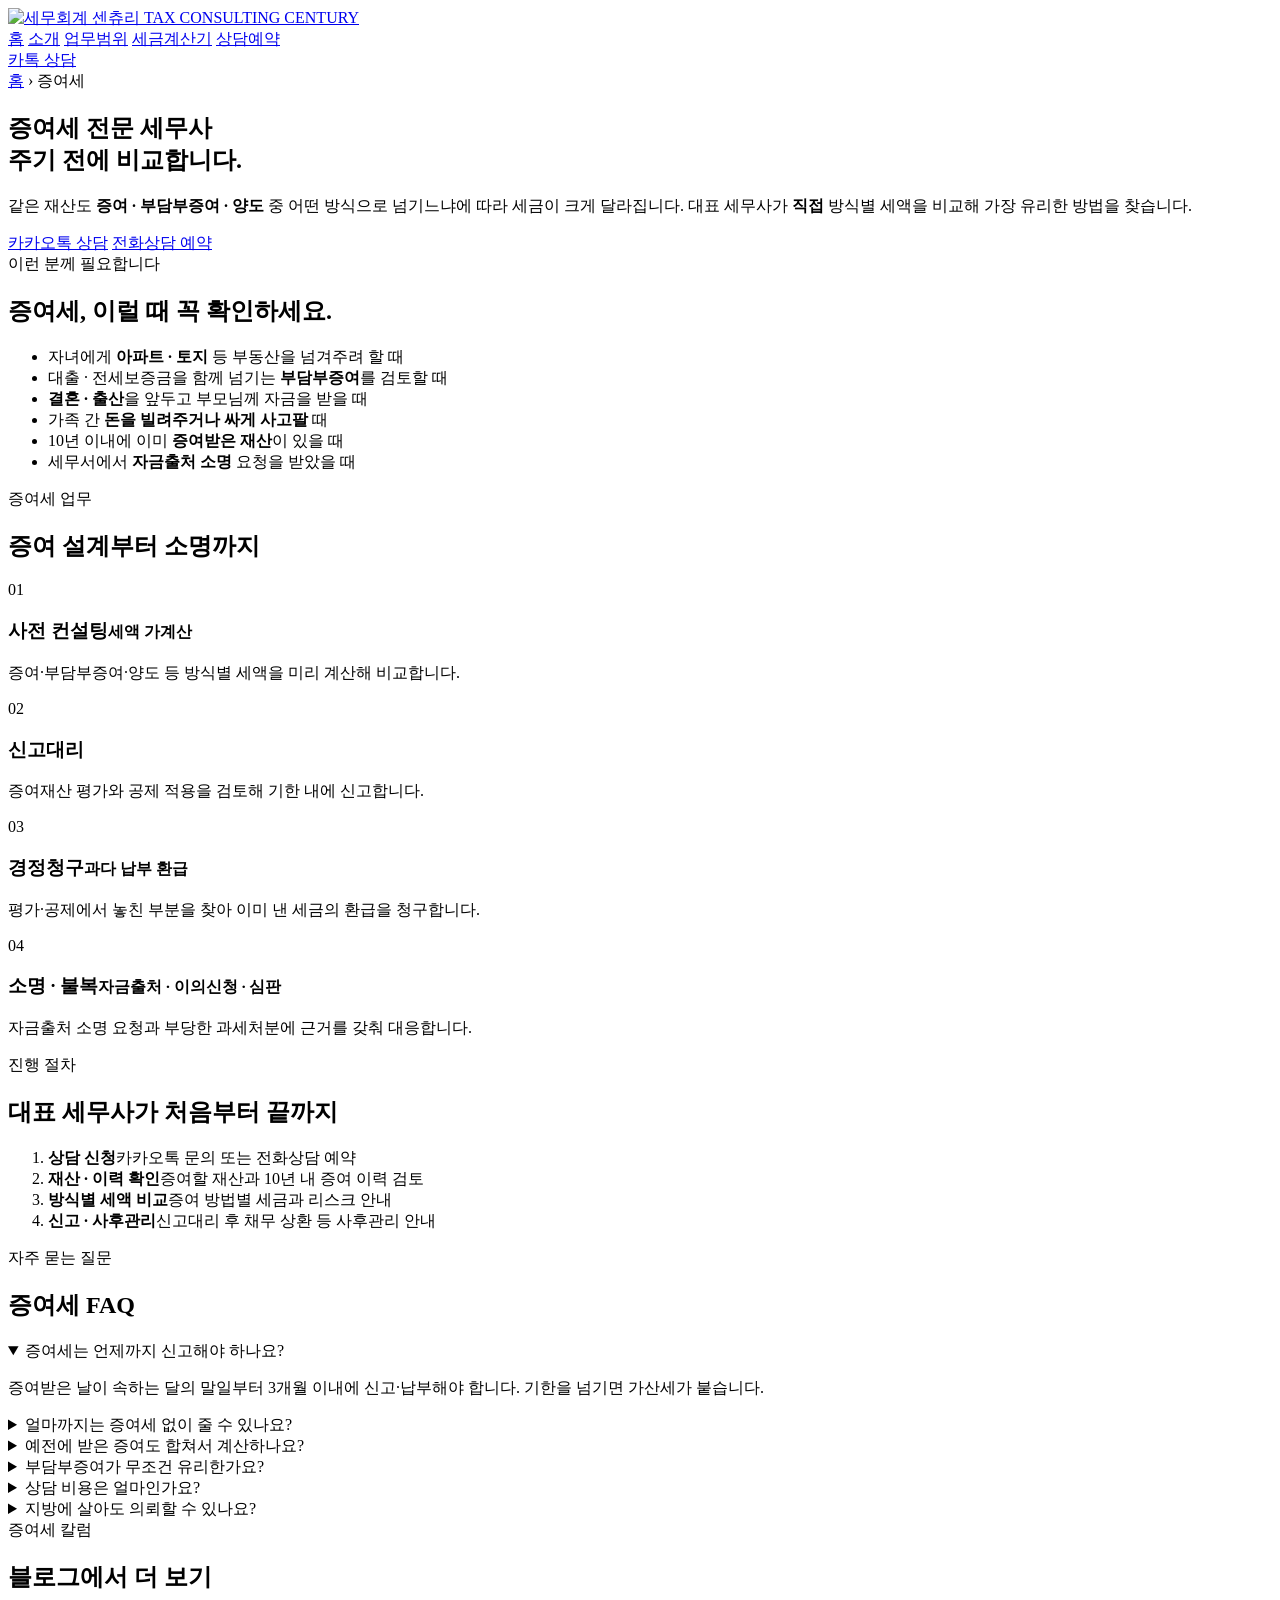
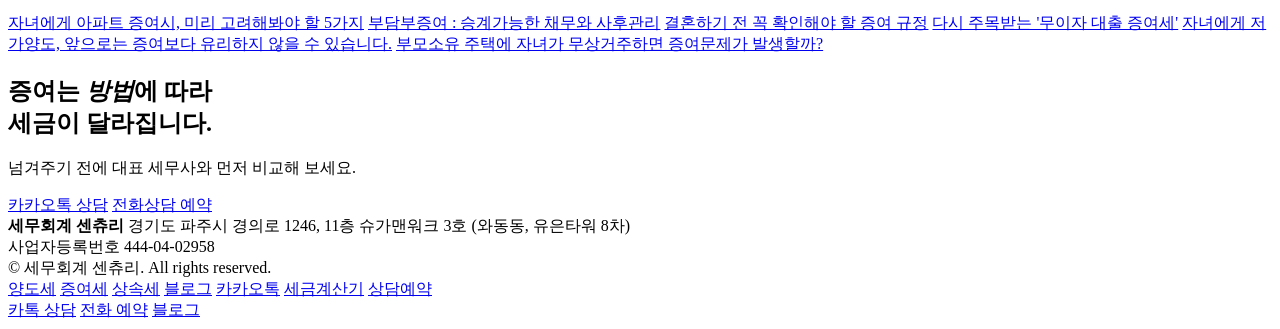
==== jeungyeo/index.html @ 935c67cb "세금계산기 2종 추가: 증여세·양도소득세 (메뉴·사이트맵 연결) Co-Authored-By: Claude Opus 5.5 <noreply@anthropic.com>" ====
<!doctype html>
<html lang="ko">
<head>
<meta charset="utf-8">
<meta name="viewport" content="width=device-width, initial-scale=1">
<title>증여세 전문 세무사 | 증여세 신고·부담부증여·사전 컨설팅 - 세무회계 센츄리</title>
<meta name="description" content="증여세 전문 세무사가 직접 검토합니다. 자녀 부동산 증여, 부담부증여, 혼인·출산 증여공제, 증여세 신고대리와 자금출처 소명, 경정청구까지. 전국 전화·카카오톡 상담.">
<meta property="og:site_name" content="세무회계 센츄리">
<meta property="og:locale" content="ko_KR">
<meta property="og:title" content="증여세 전문 세무사 | 세무회계 센츄리">
<meta property="og:description" content="증여는 방법에 따라 세금이 달라집니다. 대표 세무사가 방식별 세액을 직접 비교합니다.">
<meta property="og:type" content="website">
<meta property="og:url" content="https://taxcentury.co.kr/jeungyeo/">
<meta property="og:image" content="https://taxcentury.co.kr/images/og-share4.png">
<meta property="og:image:width" content="1200">
<meta property="og:image:height" content="630">
<meta name="twitter:card" content="summary_large_image">
<link rel="canonical" href="https://taxcentury.co.kr/jeungyeo/">
<link rel="icon" href="/favicon.ico" sizes="any">
<link rel="icon" type="image/png" sizes="192x192" href="/images/icon-192.png">
<link rel="apple-touch-icon" href="/images/apple-touch-icon.png">
<link rel="preconnect" href="https://fonts.googleapis.com">
<link rel="preconnect" href="https://fonts.gstatic.com" crossorigin>
<link rel="stylesheet" href="https://fonts.googleapis.com/css2?family=Noto+Sans+KR:wght@400;500;700;900&amp;family=Noto+Serif+KR:wght@500;700;900&amp;display=swap">
<link rel="stylesheet" href="/css/site.css?v=20261023">
<script type="application/ld+json">
[
  {
    "@context": "https://schema.org",
    "@type": "Service",
    "name": "증여세 신고대리·사전 컨설팅·자금출처 소명·경정청구",
    "serviceType": "증여세 세무대리",
    "url": "https://taxcentury.co.kr/jeungyeo/",
    "areaServed": { "@type": "Country", "name": "대한민국" },
    "provider": { "@type": "AccountingService", "name": "세무회계 센츄리", "url": "https://taxcentury.co.kr/" }
  },
  {
    "@context": "https://schema.org",
    "@type": "BreadcrumbList",
    "itemListElement": [
      { "@type": "ListItem", "position": 1, "name": "홈", "item": "https://taxcentury.co.kr/" },
      { "@type": "ListItem", "position": 2, "name": "증여세", "item": "https://taxcentury.co.kr/jeungyeo/" }
    ]
  },
  {
    "@context": "https://schema.org",
    "@type": "FAQPage",
    "mainEntity": [
      { "@type": "Question", "name": "증여세는 언제까지 신고해야 하나요?",
        "acceptedAnswer": { "@type": "Answer", "text": "증여받은 날이 속하는 달의 말일부터 3개월 이내에 신고·납부해야 합니다. 기한을 넘기면 가산세가 붙습니다." } },
      { "@type": "Question", "name": "얼마까지는 증여세 없이 줄 수 있나요?",
        "acceptedAnswer": { "@type": "Answer", "text": "10년간 합산해 배우자는 6억 원, 성년 자녀는 5천만 원(미성년 자녀는 2천만 원), 자녀가 부모에게 주는 경우 5천만 원, 그 밖의 친족은 1천만 원까지 공제됩니다. 부모님께 혼인신고일 전후 2년 이내 또는 자녀 출생일부터 2년 이내에 받는 경우에는 최대 1억 원이 추가로 공제됩니다." } },
      { "@type": "Question", "name": "예전에 받은 증여도 합쳐서 계산하나요?",
        "acceptedAnswer": { "@type": "Answer", "text": "네. 이번 증여일 전 10년 이내에 같은 사람에게서 받은 증여재산(합계 1천만 원 이상)은 합산해 세금을 계산합니다. 부모님에게서 받은 경우 아버지와 어머니를 한 사람으로 봅니다." } },
      { "@type": "Question", "name": "부담부증여가 무조건 유리한가요?",
        "acceptedAnswer": { "@type": "Answer", "text": "아닙니다. 대출이나 전세보증금을 함께 넘기면 그 채무만큼은 증여세 대신 증여자에게 양도소득세가 과세됩니다. 두 세금을 함께 계산해 비교해야 하고, 가족 간에는 채무 인수가 인정되지 않는 것으로 추정되므로 이후 상환 관리도 중요합니다." } },
      { "@type": "Question", "name": "상담 비용은 얼마인가요?",
        "acceptedAnswer": { "@type": "Answer", "text": "전화상담 수수료는 11만 원이며, 세액 산정(가계산)은 별도 수수료가 발생합니다. 카카오톡으로 상황을 남겨 주시면 확인 후 상세한 수수료 견적을 안내해 드립니다." } },
      { "@type": "Question", "name": "지방에 살아도 의뢰할 수 있나요?",
        "acceptedAnswer": { "@type": "Answer", "text": "네. 전화·카카오톡 상담과 서류의 온라인 전달로 전국 어디서나 진행할 수 있습니다." } }
    ]
  }
]
</script>
</head>
<body>

<header class="header">
  <div class="wrap">
    <a href="/" class="logo" aria-label="세무회계 센츄리 홈"><img src="/images/logo.png" alt="세무회계 센츄리 TAX CONSULTING CENTURY"></a>
    <nav class="nav" aria-label="주요 메뉴">
      <a href="/">홈</a>
      <a href="/#about">소개</a>
      <a href="/#scope">업무범위</a>
      <a href="/calculator/gift-tax/">세금계산기</a>
      <a href="/#reserve">상담예약</a>
    </nav>
    <a class="btn btn-kakao" data-link="kakao" href="#" target="_blank" rel="noopener">카톡 상담</a>
  </div>
</header>

<main>

<section class="hero sub-hero" id="top">
  <div class="wrap">
    <span class="crumb"><a href="/">홈</a> › 증여세</span>
    <h1>증여세 전문 세무사<br><span class="box">주기 전에 비교합니다.</span></h1>
    <p>같은 재산도 <b>증여 · 부담부증여 · 양도</b> 중 어떤 방식으로 넘기느냐에 따라 세금이 크게 달라집니다. 대표 세무사가 <b>직접</b> 방식별 세액을 비교해 가장 유리한 방법을 찾습니다.</p>
    <div class="btn-row">
      <a class="btn btn-kakao" data-link="kakao" href="#" target="_blank" rel="noopener">카카오톡 상담</a>
      <a class="btn btn-white" href="/#reserve">전화상담 예약</a>
    </div>
  </div>
</section>

<section class="cases">
  <div class="wrap">
    <div class="head">
      <span class="tag">이런 분께 필요합니다</span>
      <h2 class="h2">증여세, 이럴 때 꼭 확인하세요.</h2>
    </div>
    <ul class="need-list">
      <li><span>자녀에게 <b>아파트 · 토지</b> 등 부동산을 넘겨주려 할 때</span></li>
      <li><span>대출 · 전세보증금을 함께 넘기는 <b>부담부증여</b>를 검토할 때</span></li>
      <li><span><b>결혼 · 출산</b>을 앞두고 부모님께 자금을 받을 때</span></li>
      <li><span>가족 간 <b>돈을 빌려주거나 싸게 사고팔</b> 때</span></li>
      <li><span>10년 이내에 이미 <b>증여받은 재산</b>이 있을 때</span></li>
      <li><span>세무서에서 <b>자금출처 소명</b> 요청을 받았을 때</span></li>
    </ul>
  </div>
</section>

<section>
  <div class="wrap">
    <div class="head">
      <span class="tag">증여세 업무</span>
      <h2 class="h2">증여 설계부터 소명까지</h2>
    </div>
    <div class="svc-list wide">
      <div class="svc"><span>01</span><h3>사전 컨설팅<small>세액 가계산</small></h3><p>증여·부담부증여·양도 등 방식별 세액을 미리 계산해 비교합니다.</p></div>
      <div class="svc"><span>02</span><h3>신고대리</h3><p>증여재산 평가와 공제 적용을 검토해 기한 내에 신고합니다.</p></div>
      <div class="svc"><span>03</span><h3>경정청구<small>과다 납부 환급</small></h3><p>평가·공제에서 놓친 부분을 찾아 이미 낸 세금의 환급을 청구합니다.</p></div>
      <div class="svc"><span>04</span><h3>소명 · 불복<small>자금출처 · 이의신청 · 심판</small></h3><p>자금출처 소명 요청과 부당한 과세처분에 근거를 갖춰 대응합니다.</p></div>
    </div>
  </div>
</section>

<section class="cases">
  <div class="wrap">
    <div class="head">
      <span class="tag">진행 절차</span>
      <h2 class="h2">대표 세무사가 처음부터 끝까지</h2>
    </div>
    <ol class="steps">
      <li><b>상담 신청</b>카카오톡 문의 또는 전화상담 예약</li>
      <li><b>재산 · 이력 확인</b>증여할 재산과 10년 내 증여 이력 검토</li>
      <li><b>방식별 세액 비교</b>증여 방법별 세금과 리스크 안내</li>
      <li><b>신고 · 사후관리</b>신고대리 후 채무 상환 등 사후관리 안내</li>
    </ol>
  </div>
</section>

<section>
  <div class="wrap">
    <div class="head">
      <span class="tag">자주 묻는 질문</span>
      <h2 class="h2">증여세 FAQ</h2>
    </div>
    <div class="faq">
      <details open>
        <summary>증여세는 언제까지 신고해야 하나요?</summary>
        <p>증여받은 날이 속하는 달의 말일부터 3개월 이내에 신고·납부해야 합니다. 기한을 넘기면 가산세가 붙습니다.</p>
      </details>
      <details>
        <summary>얼마까지는 증여세 없이 줄 수 있나요?</summary>
        <p>10년간 합산해 배우자는 6억 원, 성년 자녀는 5천만 원(미성년 자녀는 2천만 원), 자녀가 부모에게 주는 경우 5천만 원, 그 밖의 친족은 1천만 원까지 공제됩니다. 부모님께 혼인신고일 전후 2년 이내 또는 자녀 출생일부터 2년 이내에 받는 경우에는 최대 1억 원이 추가로 공제됩니다.</p>
      </details>
      <details>
        <summary>예전에 받은 증여도 합쳐서 계산하나요?</summary>
        <p>네. 이번 증여일 전 10년 이내에 같은 사람에게서 받은 증여재산(합계 1천만 원 이상)은 합산해 세금을 계산합니다. 부모님에게서 받은 경우 아버지와 어머니를 한 사람으로 봅니다.</p>
      </details>
      <details>
        <summary>부담부증여가 무조건 유리한가요?</summary>
        <p>아닙니다. 대출이나 전세보증금을 함께 넘기면 그 채무만큼은 증여세 대신 증여자에게 양도소득세가 과세됩니다. 두 세금을 함께 계산해 비교해야 하고, 가족 간에는 채무 인수가 인정되지 않는 것으로 추정되므로 이후 상환 관리도 중요합니다.</p>
      </details>
      <details>
        <summary>상담 비용은 얼마인가요?</summary>
        <p>전화상담 수수료는 11만 원이며, 세액 산정(가계산)은 별도 수수료가 발생합니다. 카카오톡으로 상황을 남겨 주시면 확인 후 상세한 수수료 견적을 안내해 드립니다.</p>
      </details>
      <details>
        <summary>지방에 살아도 의뢰할 수 있나요?</summary>
        <p>네. 전화·카카오톡 상담과 서류의 온라인 전달로 전국 어디서나 진행할 수 있습니다.</p>
      </details>
    </div>
  </div>
</section>

<section class="scope">
  <div class="wrap">
    <div class="head">
      <span class="tag">증여세 칼럼</span>
      <h2 class="h2">블로그에서 더 보기</h2>
    </div>
    <div class="posts">
      <a href="https://blog.naver.com/taxcentury/223921536060" target="_blank" rel="noopener">자녀에게 아파트 증여시, 미리 고려해봐야 할 5가지</a>
      <a href="https://blog.naver.com/taxcentury/223896996236" target="_blank" rel="noopener">부담부증여 : 승계가능한 채무와 사후관리</a>
      <a href="https://blog.naver.com/taxcentury/223505566546" target="_blank" rel="noopener">결혼하기 전 꼭 확인해야 할 증여 규정</a>
      <a href="https://blog.naver.com/taxcentury/224356572926" target="_blank" rel="noopener">다시 주목받는 '무이자 대출 증여세'</a>
      <a href="https://blog.naver.com/taxcentury/224068104917" target="_blank" rel="noopener">자녀에게 저가양도, 앞으로는 증여보다 유리하지 않을 수 있습니다.</a>
      <a href="https://blog.naver.com/taxcentury/223485685330" target="_blank" rel="noopener">부모소유 주택에 자녀가 무상거주하면 증여문제가 발생할까?</a>
    </div>
  </div>
</section>

<section class="band cta-band">
  <div class="wrap">
    <h2>증여는 <em>방법</em>에 따라<br>세금이 달라집니다.</h2>
    <p>넘겨주기 전에 대표 세무사와 먼저 비교해 보세요.</p>
    <div class="btn-row">
      <a class="btn btn-kakao" data-link="kakao" href="#" target="_blank" rel="noopener">카카오톡 상담</a>
      <a class="btn btn-white" href="/#reserve">전화상담 예약</a>
    </div>
  </div>
</section>

</main>

<footer class="footer">
  <div class="wrap">
    <div>
      <b>세무회계 센츄리</b>
      경기도 파주시 경의로 1246, 11층 슈가맨워크 3호 (와동동, 유은타워 8차)<br>
      사업자등록번호 444-04-02958<br>
      © 세무회계 센츄리. All rights reserved.
    </div>
    <nav class="foot-links" aria-label="바로가기">
      <a href="/yangdo/">양도세</a>
      <a href="/jeungyeo/">증여세</a>
      <a href="/sangsok/">상속세</a>
      <a data-link="blog" href="#" target="_blank" rel="noopener">블로그</a>
      <a data-link="kakao" href="#" target="_blank" rel="noopener">카카오톡</a>
      <a href="/calculator/gift-tax/">세금계산기</a>
      <a href="/#reserve">상담예약</a>
    </nav>
  </div>
</footer>

<nav class="mbar" aria-label="빠른 상담">
  <a class="k" data-link="kakao" href="#" target="_blank" rel="noopener">카톡 상담</a>
  <a class="r" href="/#reserve">전화 예약</a>
  <a class="b" data-link="blog" href="#" target="_blank" rel="noopener">블로그</a>
</nav>

<script>
var CONFIG = {
  blog:  'https://blog.naver.com/taxcentury',
  kakao: 'http://pf.kakao.com/_ESWXG/chat'
};
document.querySelectorAll('[data-link]').forEach(function (el) {
  var k = el.getAttribute('data-link');
  if (CONFIG[k]) el.href = CONFIG[k];
});
</script>
</body>
</html>
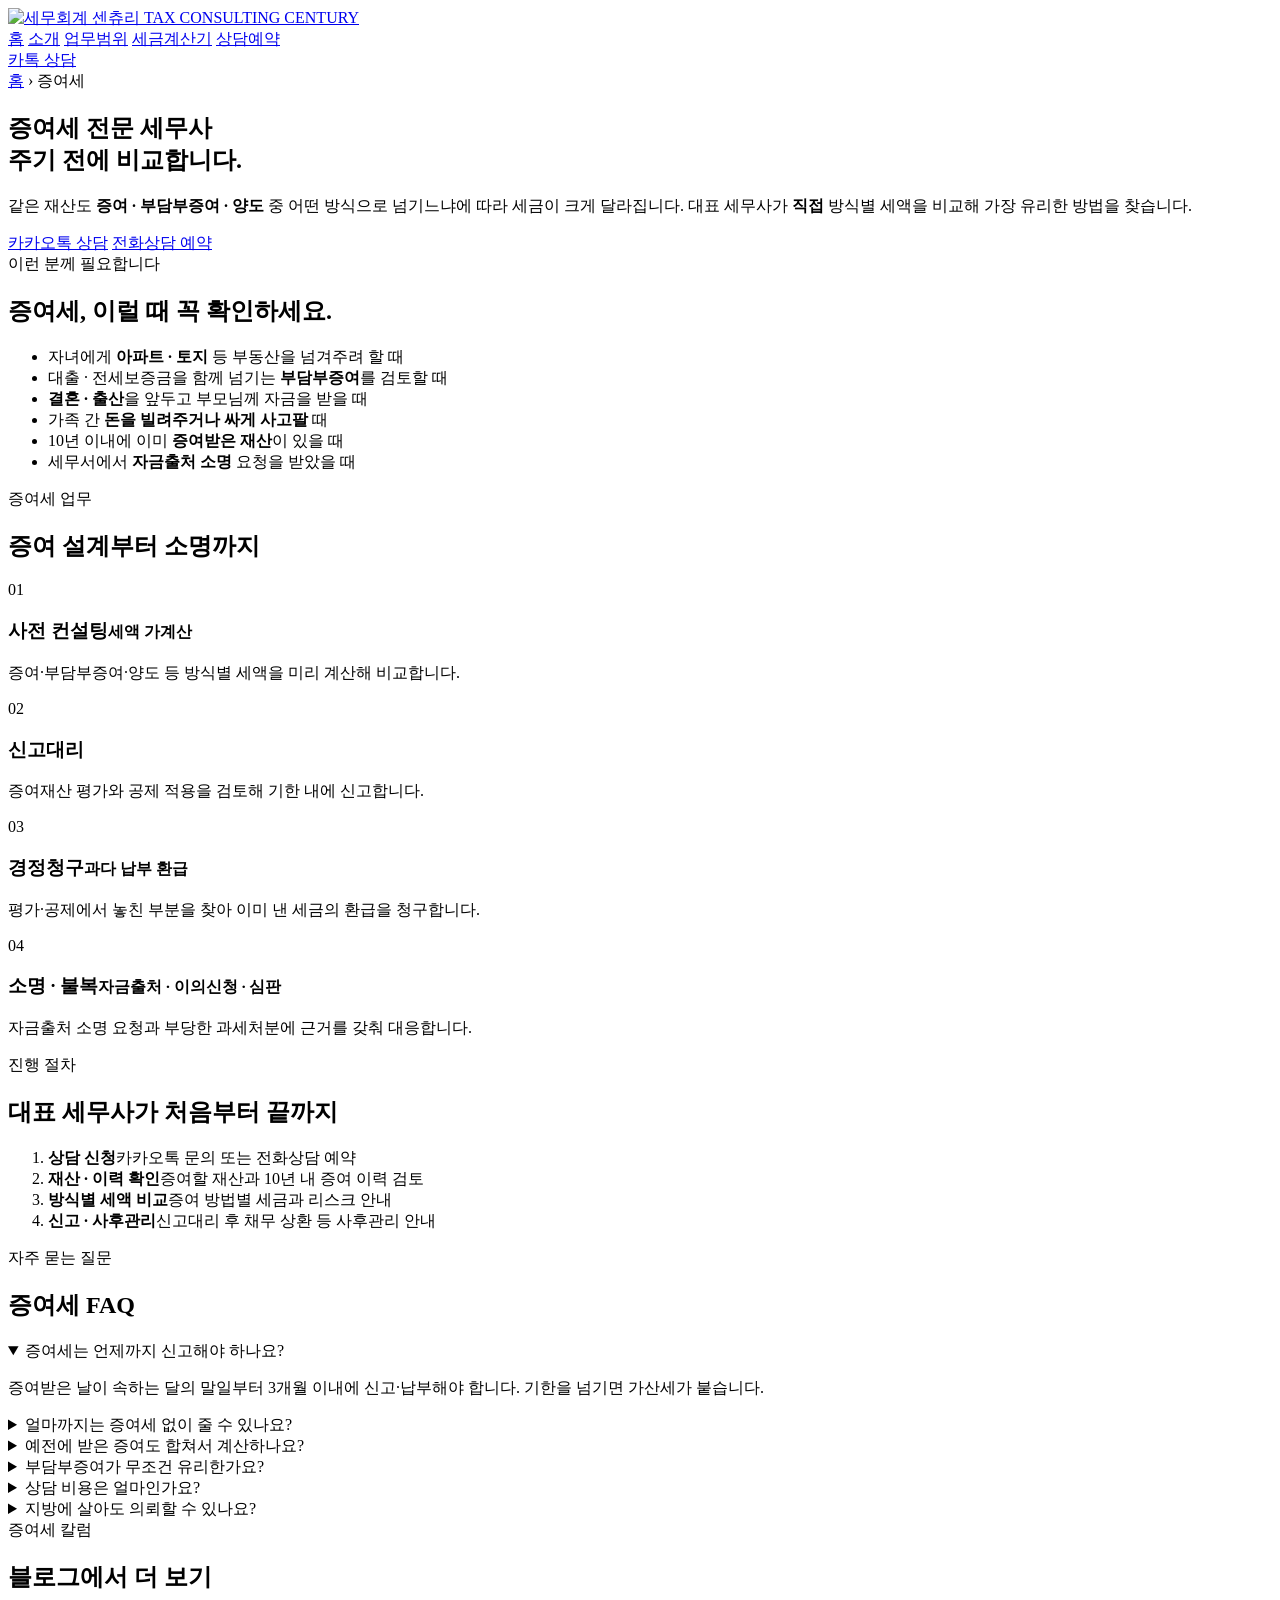
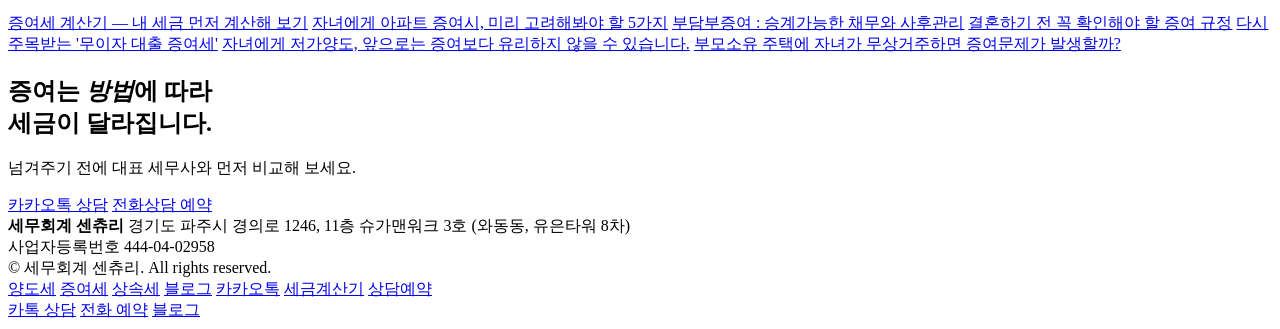
==== commit 3accb9d6: "검색 노출 보강: 사업장 정보·계산기 구조화 데이터, 계산기 내부 링크, 사이트맵 수정일 Co-Authored-By: Claude Opus 5.5 <noreply@anthropic" ====
--- a/jeungyeo/index.html
+++ b/jeungyeo/index.html
@@ -182,6 +182,7 @@
       <h2 class="h2">블로그에서 더 보기</h2>
     </div>
     <div class="posts">
+      <a href="/calculator/gift-tax/">증여세 계산기 — 내 세금 먼저 계산해 보기</a>
       <a href="https://blog.naver.com/taxcentury/223921536060" target="_blank" rel="noopener">자녀에게 아파트 증여시, 미리 고려해봐야 할 5가지</a>
       <a href="https://blog.naver.com/taxcentury/223896996236" target="_blank" rel="noopener">부담부증여 : 승계가능한 채무와 사후관리</a>
       <a href="https://blog.naver.com/taxcentury/223505566546" target="_blank" rel="noopener">결혼하기 전 꼭 확인해야 할 증여 규정</a>
